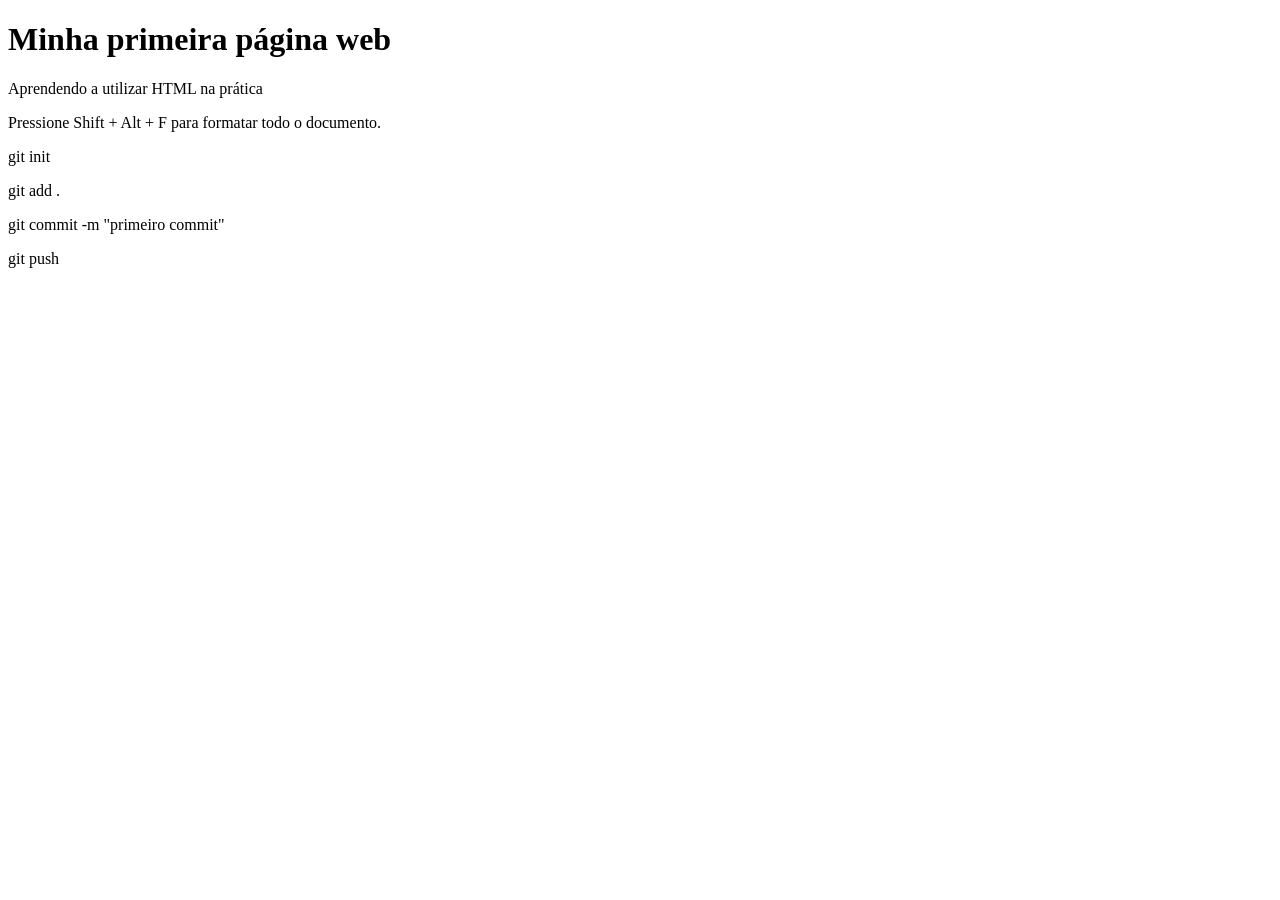
==== index.html @ 19b53b80 "primeiro commit" ====
<!DOCTYPE html>
<html lang="pt-br">

<head>
    <title>Minha página</title>
    <meta charset="UTF-8">
    <meta name="viewport" content="width=device-width, initial-scale=1.0">
    <title>Document</title>
</head>

<body>
    <h1>Minha primeira página web</h1>
    <p>Aprendendo a utilizar HTML na prática</p>

    <p>Pressione Shift + Alt + F para formatar todo o documento.</p>

    <p>git init</p>
    <p>git add .</p>
    <p>git commit -m "primeiro commit"</p>
    <p>git push</p>
</body>

</html>
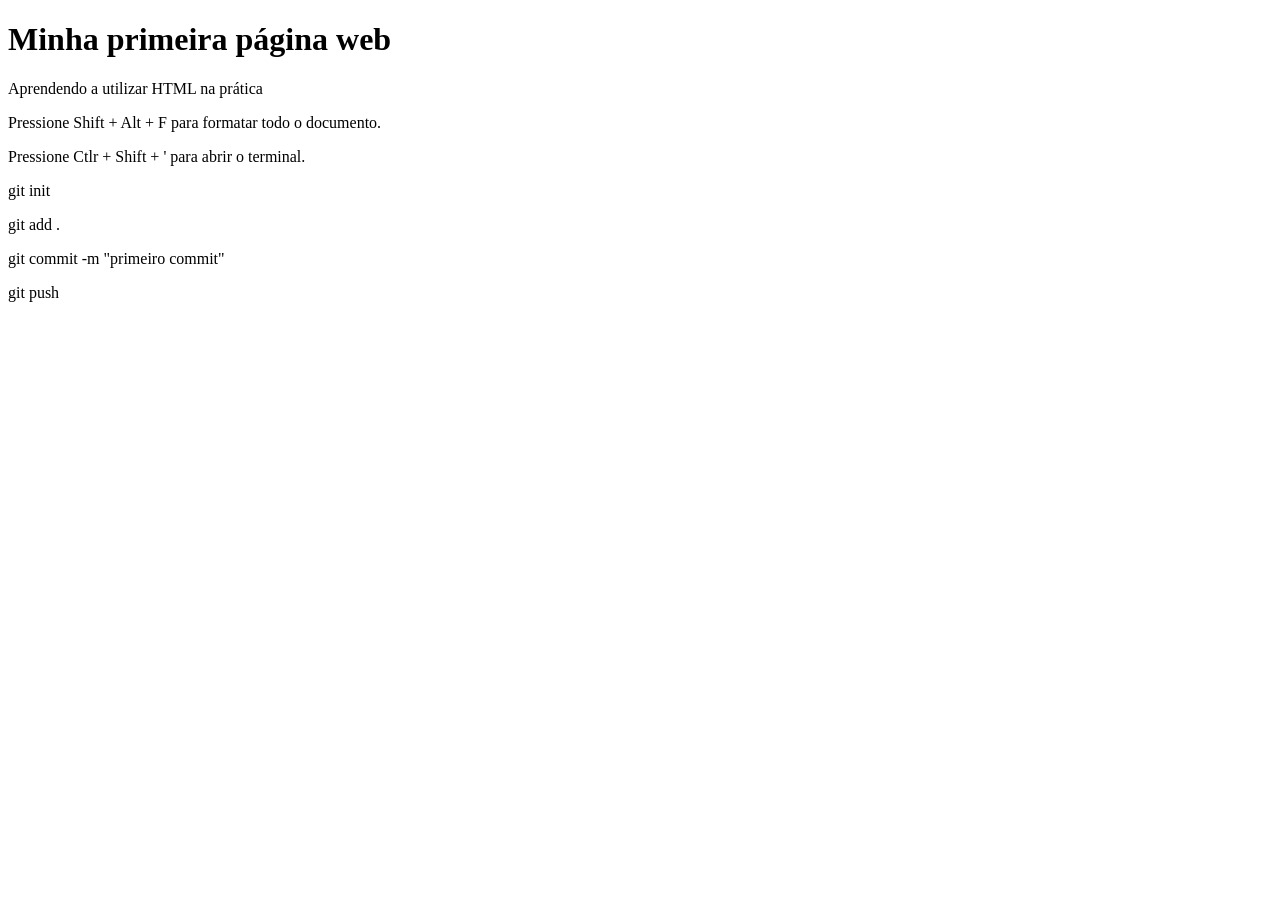
==== commit 68f404a7: "primeiro commit" ====
--- a/index.html
+++ b/index.html
@@ -14,6 +14,8 @@
 
     <p>Pressione Shift + Alt + F para formatar todo o documento.</p>
 
+    <p>Pressione Ctlr + Shift + ' para abrir o terminal.</p>
+
     <p>git init</p>
     <p>git add .</p>
     <p>git commit -m "primeiro commit"</p>
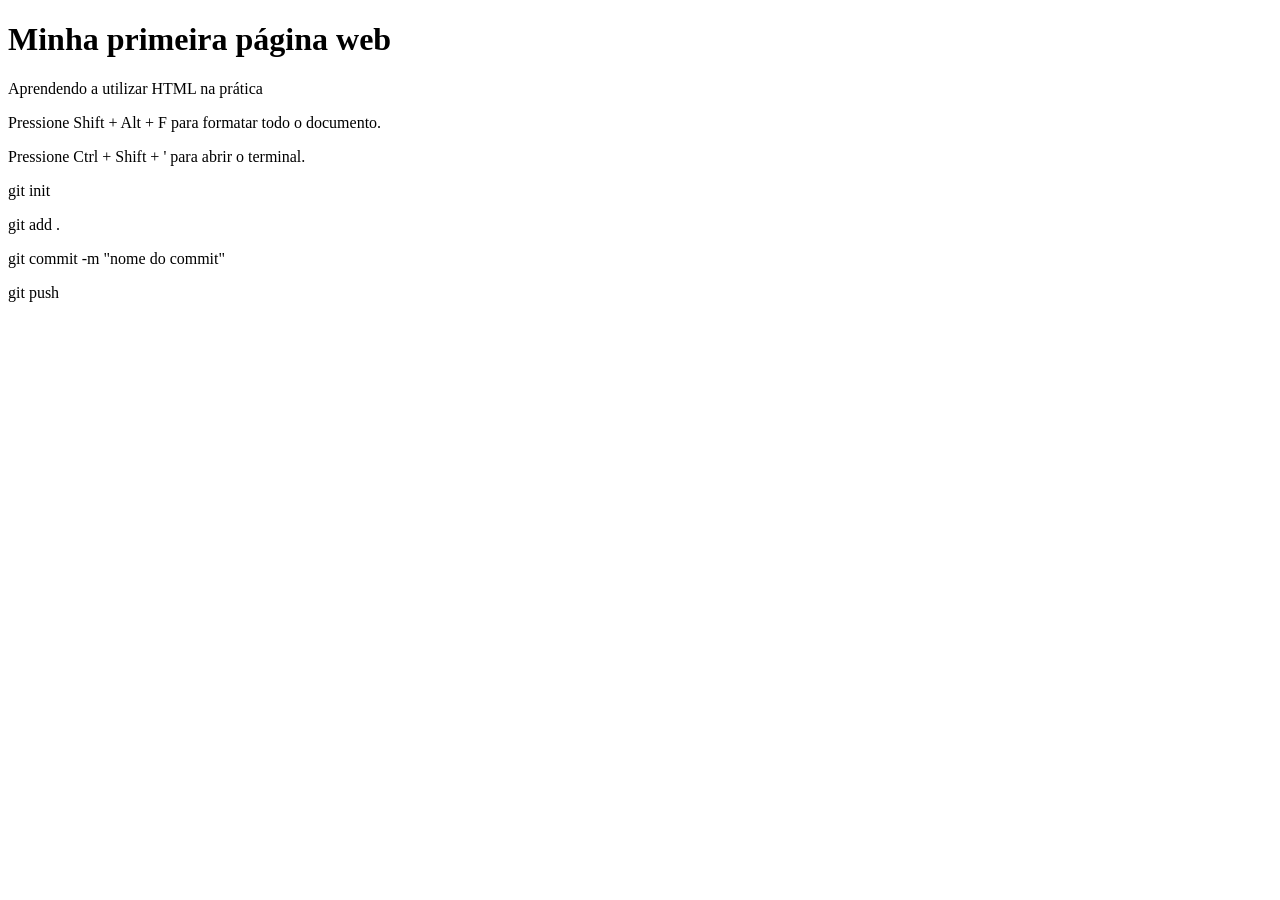
==== commit db749fe9: "commit 02" ====
--- a/index.html
+++ b/index.html
@@ -11,14 +11,11 @@
 <body>
     <h1>Minha primeira página web</h1>
     <p>Aprendendo a utilizar HTML na prática</p>
-
     <p>Pressione Shift + Alt + F para formatar todo o documento.</p>
-
-    <p>Pressione Ctlr + Shift + ' para abrir o terminal.</p>
-
+    <p>Pressione Ctrl + Shift + ' para abrir o terminal.</p>
     <p>git init</p>
     <p>git add .</p>
-    <p>git commit -m "primeiro commit"</p>
+    <p>git commit -m "nome do commit"</p>
     <p>git push</p>
 </body>
 
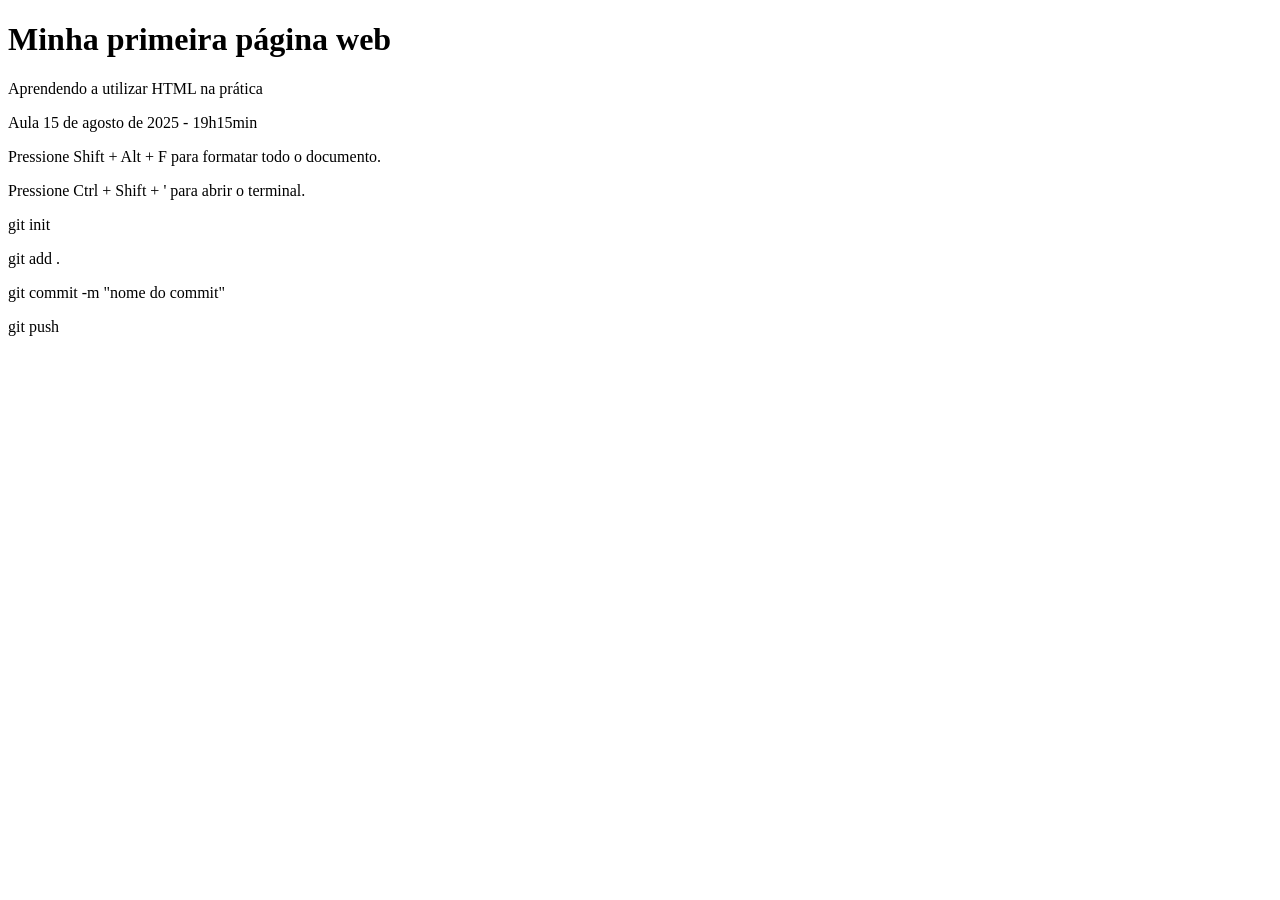
==== commit 724107e0: "aula19h15min" ====
--- a/index.html
+++ b/index.html
@@ -11,6 +11,7 @@
 <body>
     <h1>Minha primeira página web</h1>
     <p>Aprendendo a utilizar HTML na prática</p>
+    <p>Aula 15 de agosto de 2025 - 19h15min</p>
     <p>Pressione Shift + Alt + F para formatar todo o documento.</p>
     <p>Pressione Ctrl + Shift + ' para abrir o terminal.</p>
     <p>git init</p>
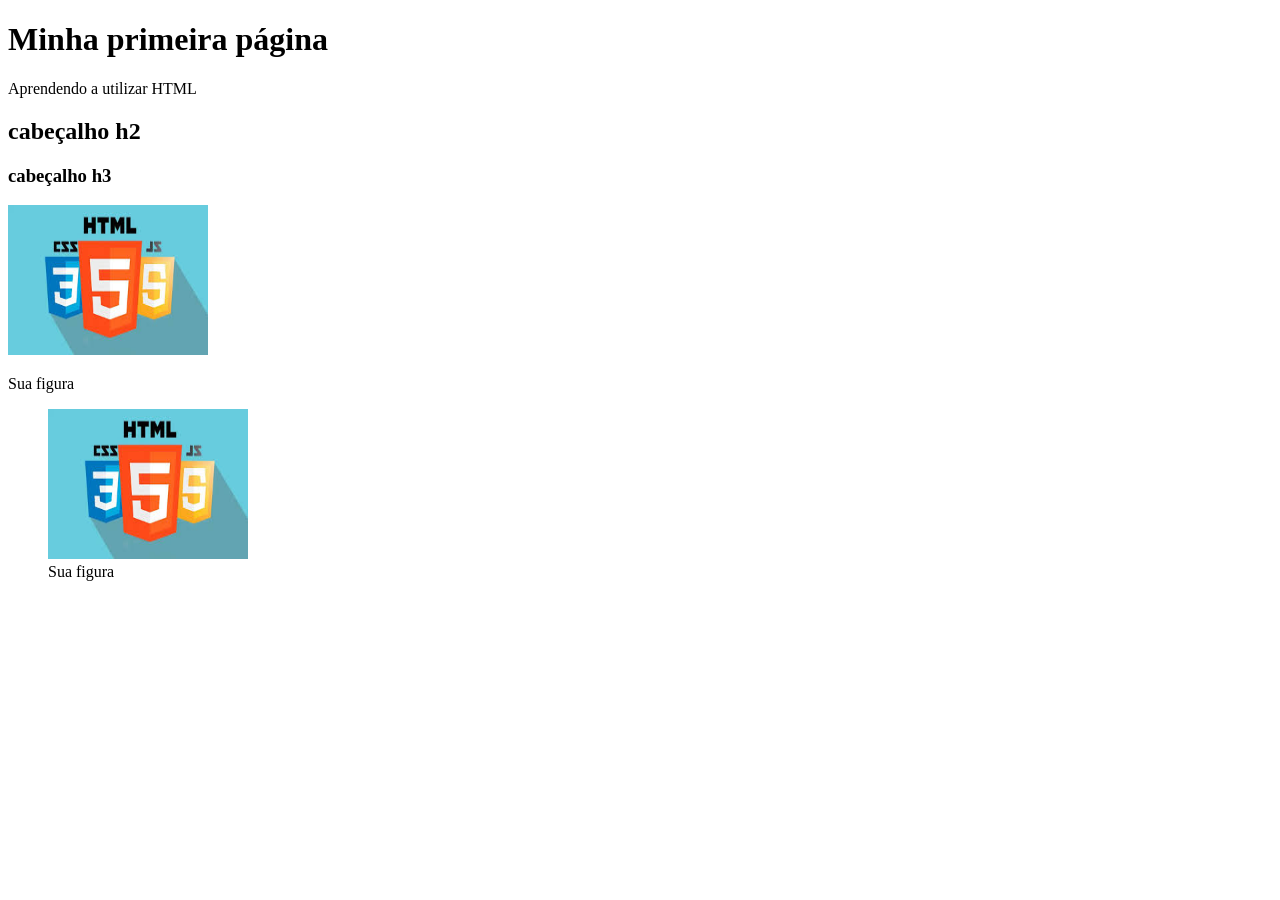
==== commit 858cb413: "FrontEnd - 16set2025" ====
--- a/index.html
+++ b/index.html
@@ -2,22 +2,28 @@
 <html lang="pt-br">
 
 <head>
-    <title>Minha página</title>
-    <meta charset="UTF-8">
-    <meta name="viewport" content="width=device-width, initial-scale=1.0">
-    <title>Document</title>
+   <title>Minha Página</title>
+   <meta charset="UTF-8" />
+   <meta name="viewport" content="width=device-width, initial-scale=1.0" />
 </head>
 
 <body>
-    <h1>Minha primeira página web</h1>
-    <p>Aprendendo a utilizar HTML na prática</p>
-    <p>Aula 15 de agosto de 2025 - 19h15min</p>
-    <p>Pressione Shift + Alt + F para formatar todo o documento.</p>
-    <p>Pressione Ctrl + Shift + ' para abrir o terminal.</p>
-    <p>git init</p>
-    <p>git add .</p>
-    <p>git commit -m "nome do commit"</p>
-    <p>git push</p>
+   <h1>Minha primeira página</h1>
+   <p>Aprendendo a utilizar HTML</p>
+   <h2>cabeçalho h2</h2>
+   <h3>cabeçalho h3</h3>
+
+   <!-- inserção de figura usando div e img -->
+   <div>
+      <img src="../imagens/arquivo.jpg" alt="imagem da minha página" width="200" height="150" />
+      <p>Sua figura</p>
+   </div>
+
+   <!-- inserção de figura usando figure -->
+   <figure>
+      <img src="../imagens/arquivo.jpg" alt="HTML front-end" width="200" height="150" />
+      <figcaption>Sua figura</figcaption>
+   </figure>
 </body>
 
 </html>
